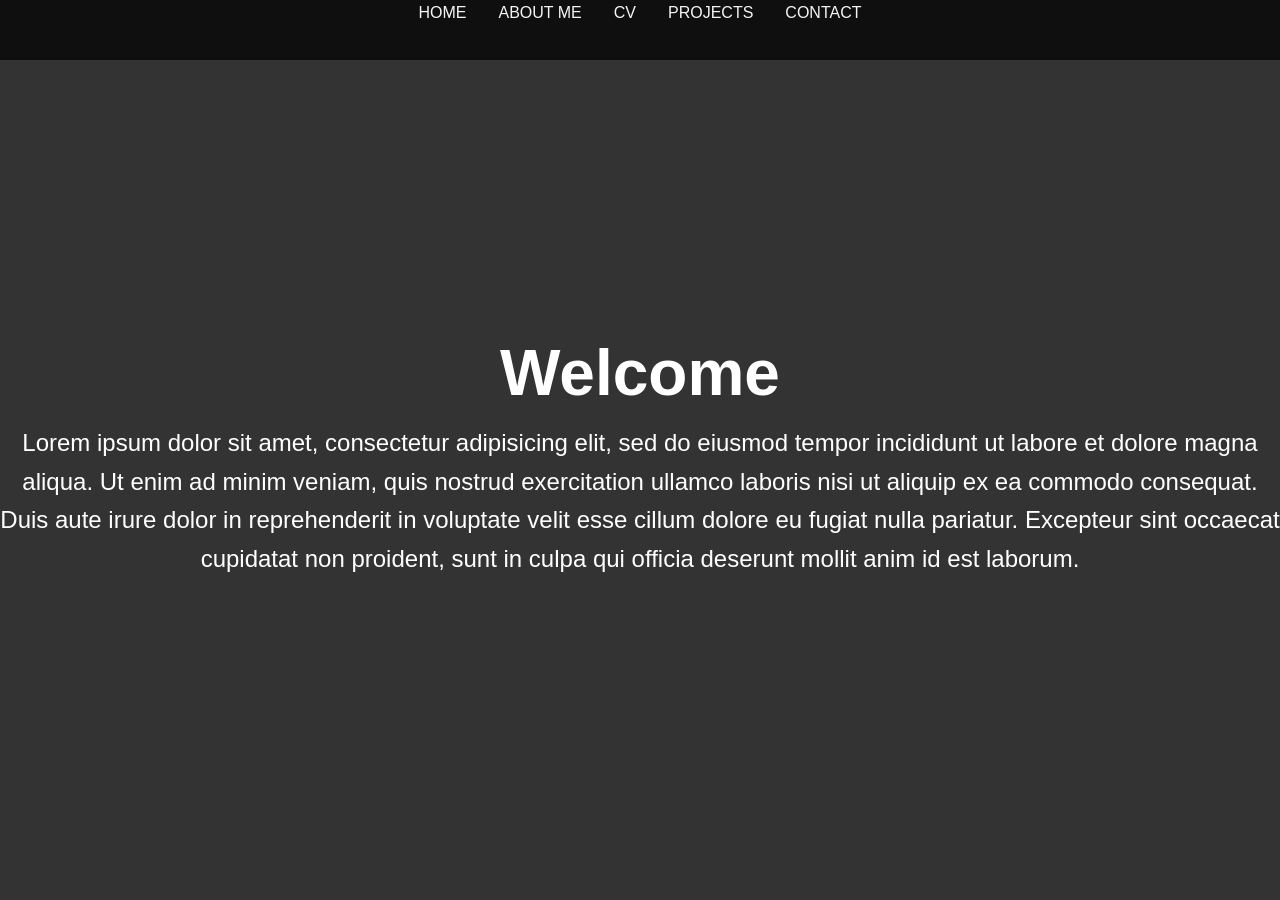
==== index.html @ 1b2bac09 "Add files via upload" ====
<!DOCTYPE html>
<html lang="en" dir="ltr">
  <head>
    <meta charset="utf-8">
    <title>Home</title>

    <script src="src/script/lib.js"></script>
    <link rel="stylesheet" href="src/style/style.css">

  </head>
  <body>

    <div class="container">

      <nav class="navbar">
        <ul>
          <li><a href="#home">Home</a></li>
          <li><a href="#about">About Me</a></li>
          <li><a href="#cv">CV</a></li>
          <li><a href="#projects">Projects</a></li>
          <li><a href="#contact">Contact</a></li>
        </ul>
      </nav>

      <section id="home">

        <h1>Welcome</h1>
        <p>Lorem ipsum dolor sit amet, consectetur adipisicing elit, sed do eiusmod tempor incididunt ut labore et dolore magna aliqua. Ut enim ad minim veniam, quis nostrud exercitation ullamco laboris nisi ut aliquip ex ea commodo consequat. Duis aute irure dolor in reprehenderit in voluptate velit esse cillum dolore eu fugiat nulla pariatur. Excepteur sint occaecat cupidatat non proident, sunt in culpa qui officia deserunt mollit anim id est laborum.</p>

      </section>

      <section id="about">

        <h1>About Me</h1>
        <p>Lorem ipsum dolor sit amet, consectetur adipisicing elit, sed do eiusmod tempor incididunt ut labore et dolore magna aliqua. Ut enim ad minim veniam, quis nostrud exercitation ullamco laboris nisi ut aliquip ex ea commodo consequat. Duis aute irure dolor in reprehenderit in voluptate velit esse cillum dolore eu fugiat nulla pariatur. Excepteur sint occaecat cupidatat non proident, sunt in culpa qui officia deserunt mollit anim id est laborum.</p>

      </section>

      <section id="cv">

        <h1>Curriculum Vitae</h1>
        <p>Lorem ipsum dolor sit amet, consectetur adipisicing elit, sed do eiusmod tempor incididunt ut labore et dolore magna aliqua. Ut enim ad minim veniam, quis nostrud exercitation ullamco laboris nisi ut aliquip ex ea commodo consequat. Duis aute irure dolor in reprehenderit in voluptate velit esse cillum dolore eu fugiat nulla pariatur. Excepteur sint occaecat cupidatat non proident, sunt in culpa qui officia deserunt mollit anim id est laborum.</p>

      </section>

      <section id="projects">

        <h1>Projects</h1>
        <p>Lorem ipsum dolor sit amet, consectetur adipisicing elit, sed do eiusmod tempor incididunt ut labore et dolore magna aliqua. Ut enim ad minim veniam, quis nostrud exercitation ullamco laboris nisi ut aliquip ex ea commodo consequat. Duis aute irure dolor in reprehenderit in voluptate velit esse cillum dolore eu fugiat nulla pariatur. Excepteur sint occaecat cupidatat non proident, sunt in culpa qui officia deserunt mollit anim id est laborum.</p>

      </section>

      <section id="contact">

        <h1>Contact</h1>
        <p>Lorem ipsum dolor sit amet, consectetur adipisicing elit, sed do eiusmod tempor incididunt ut labore et dolore magna aliqua. Ut enim ad minim veniam, quis nostrud exercitation ullamco laboris nisi ut aliquip ex ea commodo consequat. Duis aute irure dolor in reprehenderit in voluptate velit esse cillum dolore eu fugiat nulla pariatur. Excepteur sint occaecat cupidatat non proident, sunt in culpa qui officia deserunt mollit anim id est laborum.</p>

      </section>



    </div>

  </body>
</html>
---- src/style/style.css ----
* {
  margin: 0;
  padding: 0;
}

body {
  font-family: Arial, Helevetica, sans-serif;
  background: #333;
  color: white;
  line-height: 1.6;
  height: 100vh;

}

.container {
  width: 100%;
  height: 100%;
  overflow-y: scroll;
  scroll-behavior: smooth;
  scroll-snap-type: y mandatory;
}

.navbar {
  position: fixed;
  top: 0;
  z-index: 1;
  display: flex;
  width: 100%;
  height: 60px;
  background: rgba(0,0,0,0.7);
}

.navbar ul {
  display: flex;
  list-style: none;
  width: 100%;
  justify-content: center;
}

.navbar ul li {
  margin: 0 1rem;
  padding 1rem;
}

.navbar ul li a {
  text-decoration: none;
  text-transform: uppercase;
  color: #f4f4f4;
}

.navbar ul li a:hover {
  color: skyblue;
}

section {
  width: 100%;
  height: 100vh;
  display: flex;
  flex-direction: column;
  align-items: center;
  justify-content: center;
  text-align: center;
  scroll-snap-align: center; 
}

section h1 {
  font-size: 4rem;
}

section p {
  font-size: 1.5rem;
}
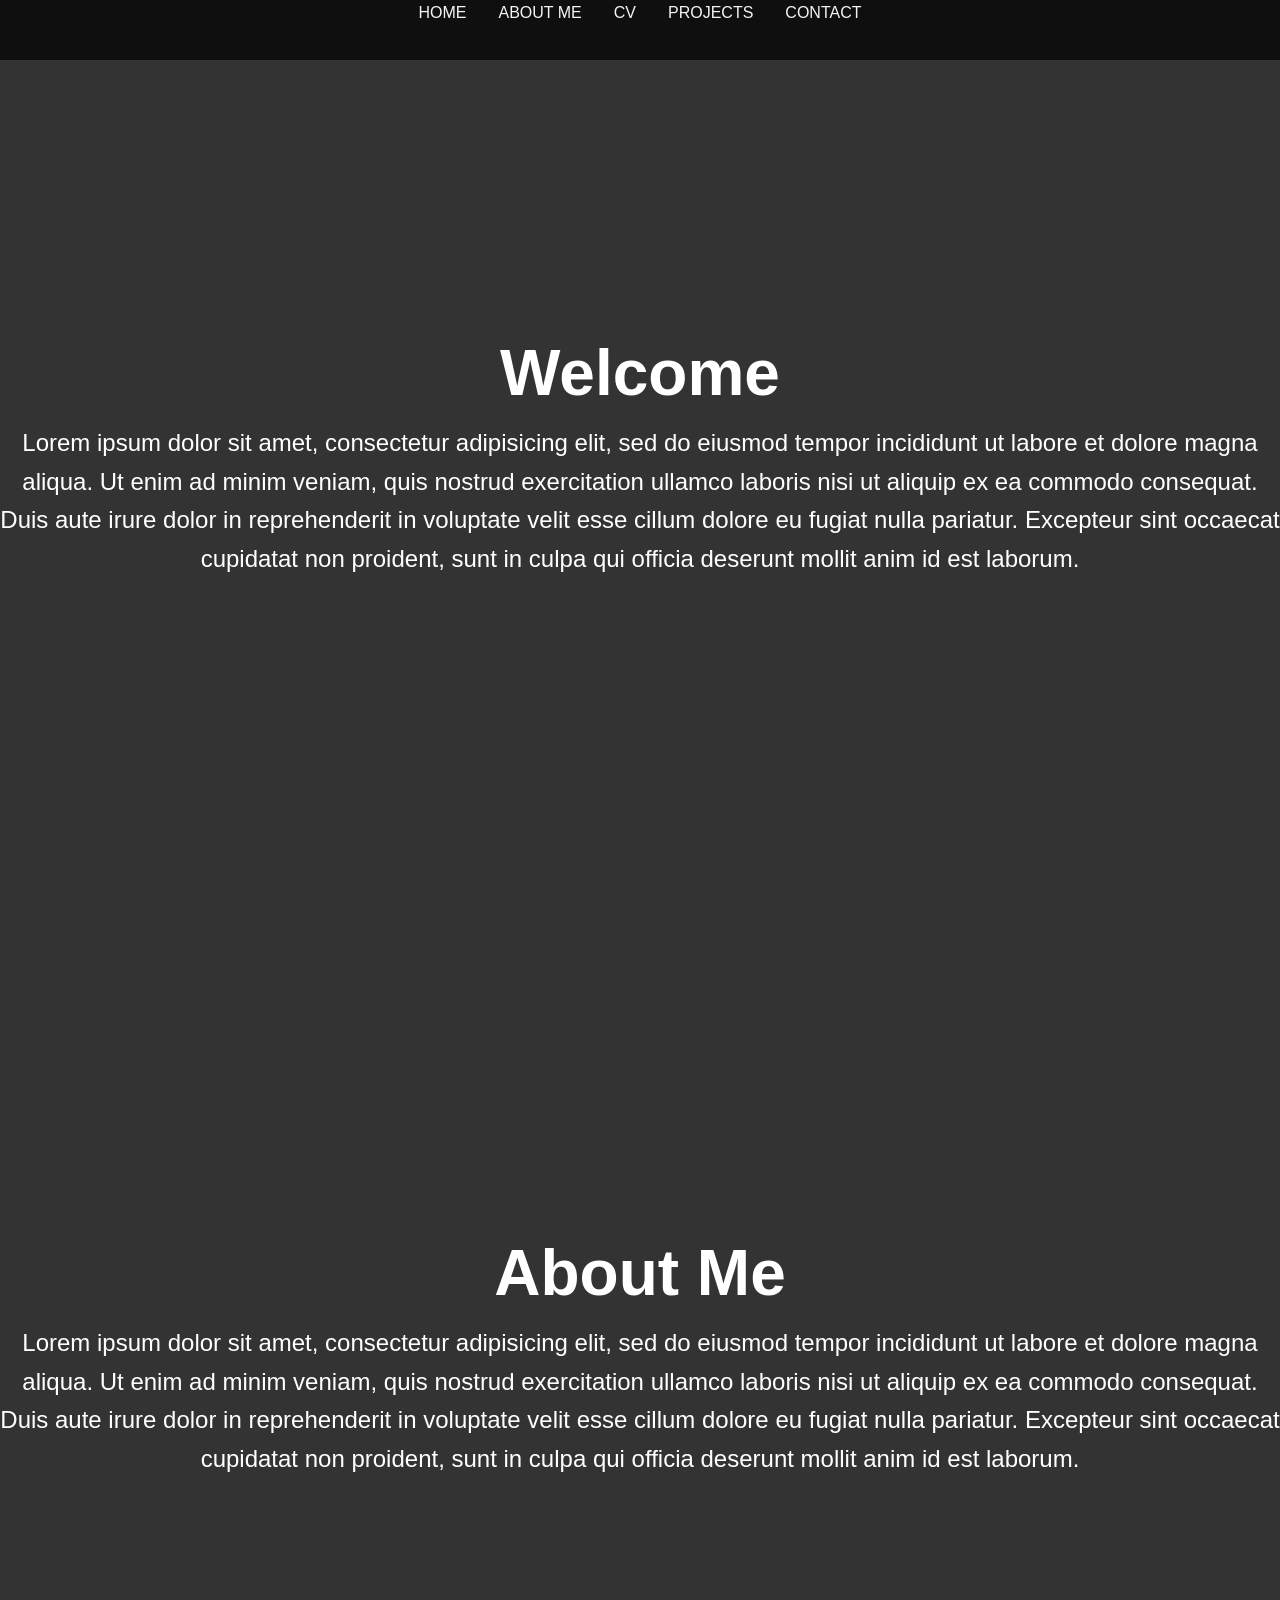
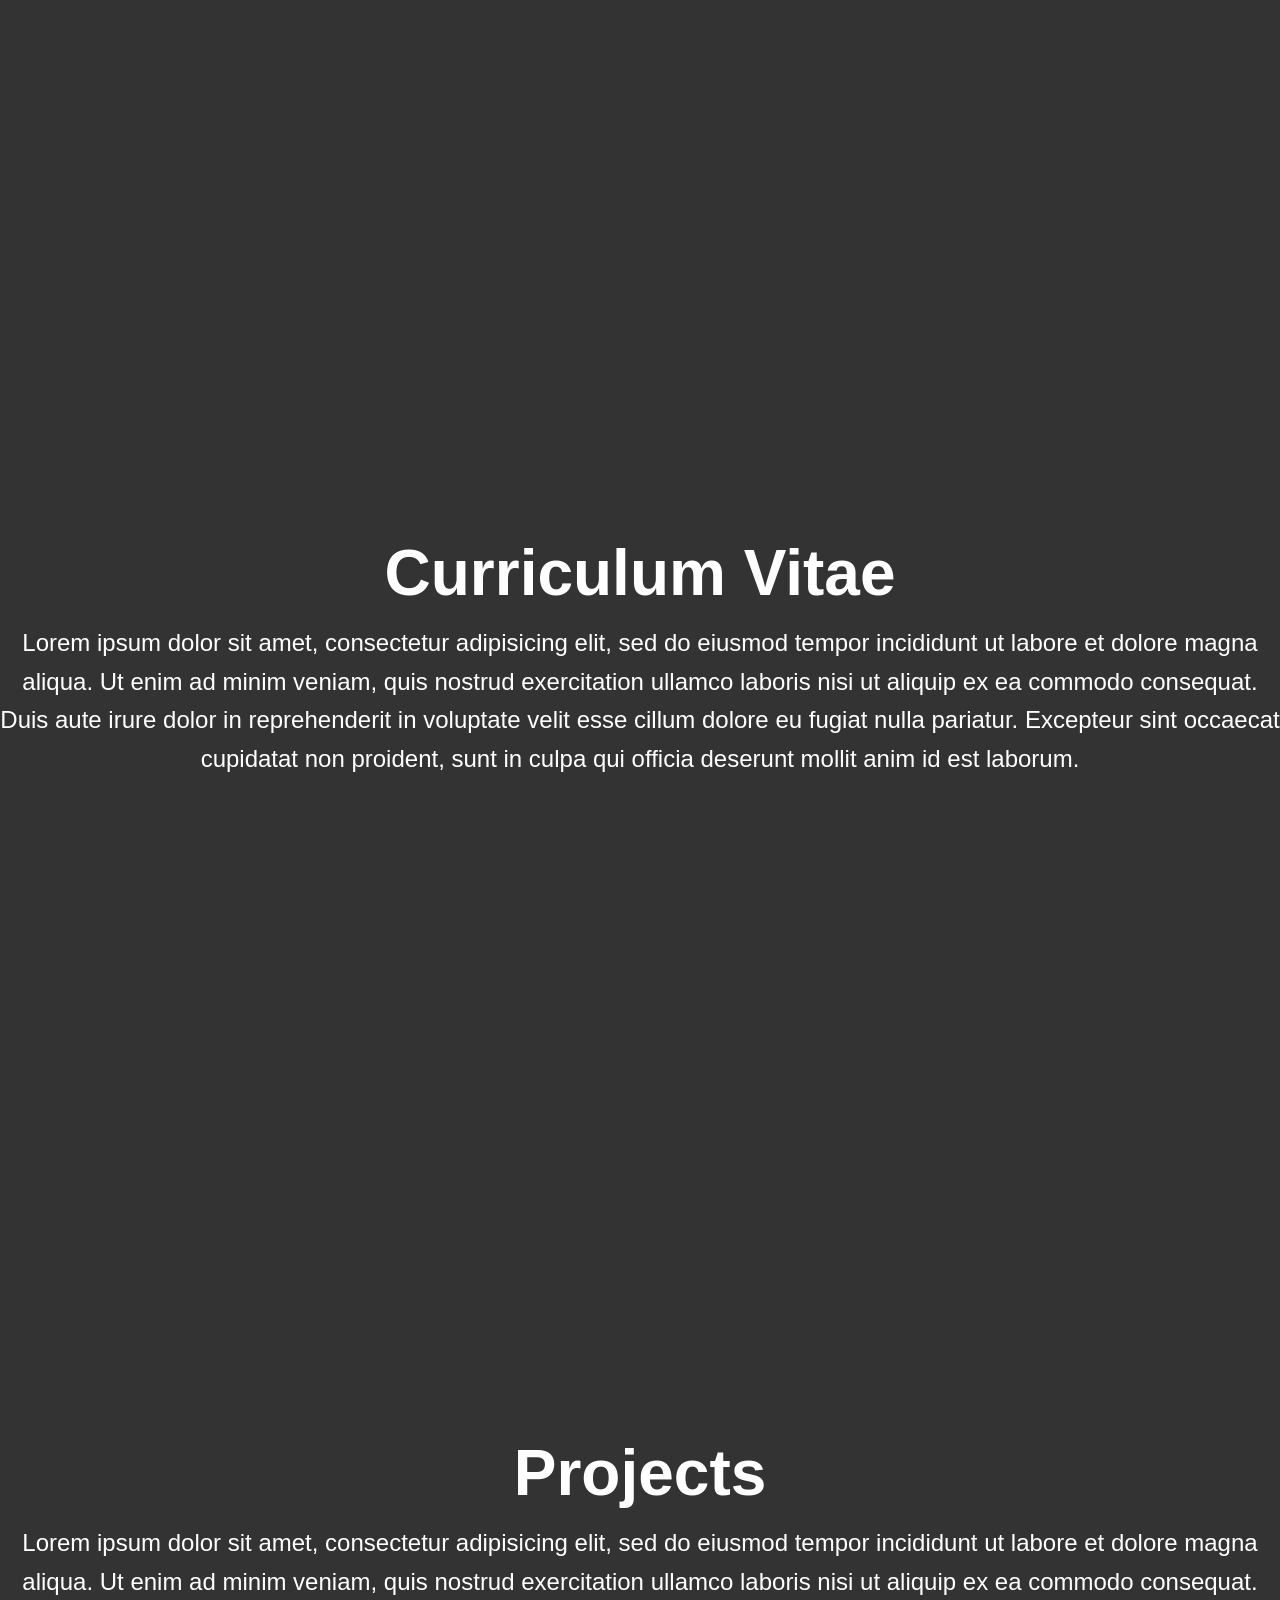
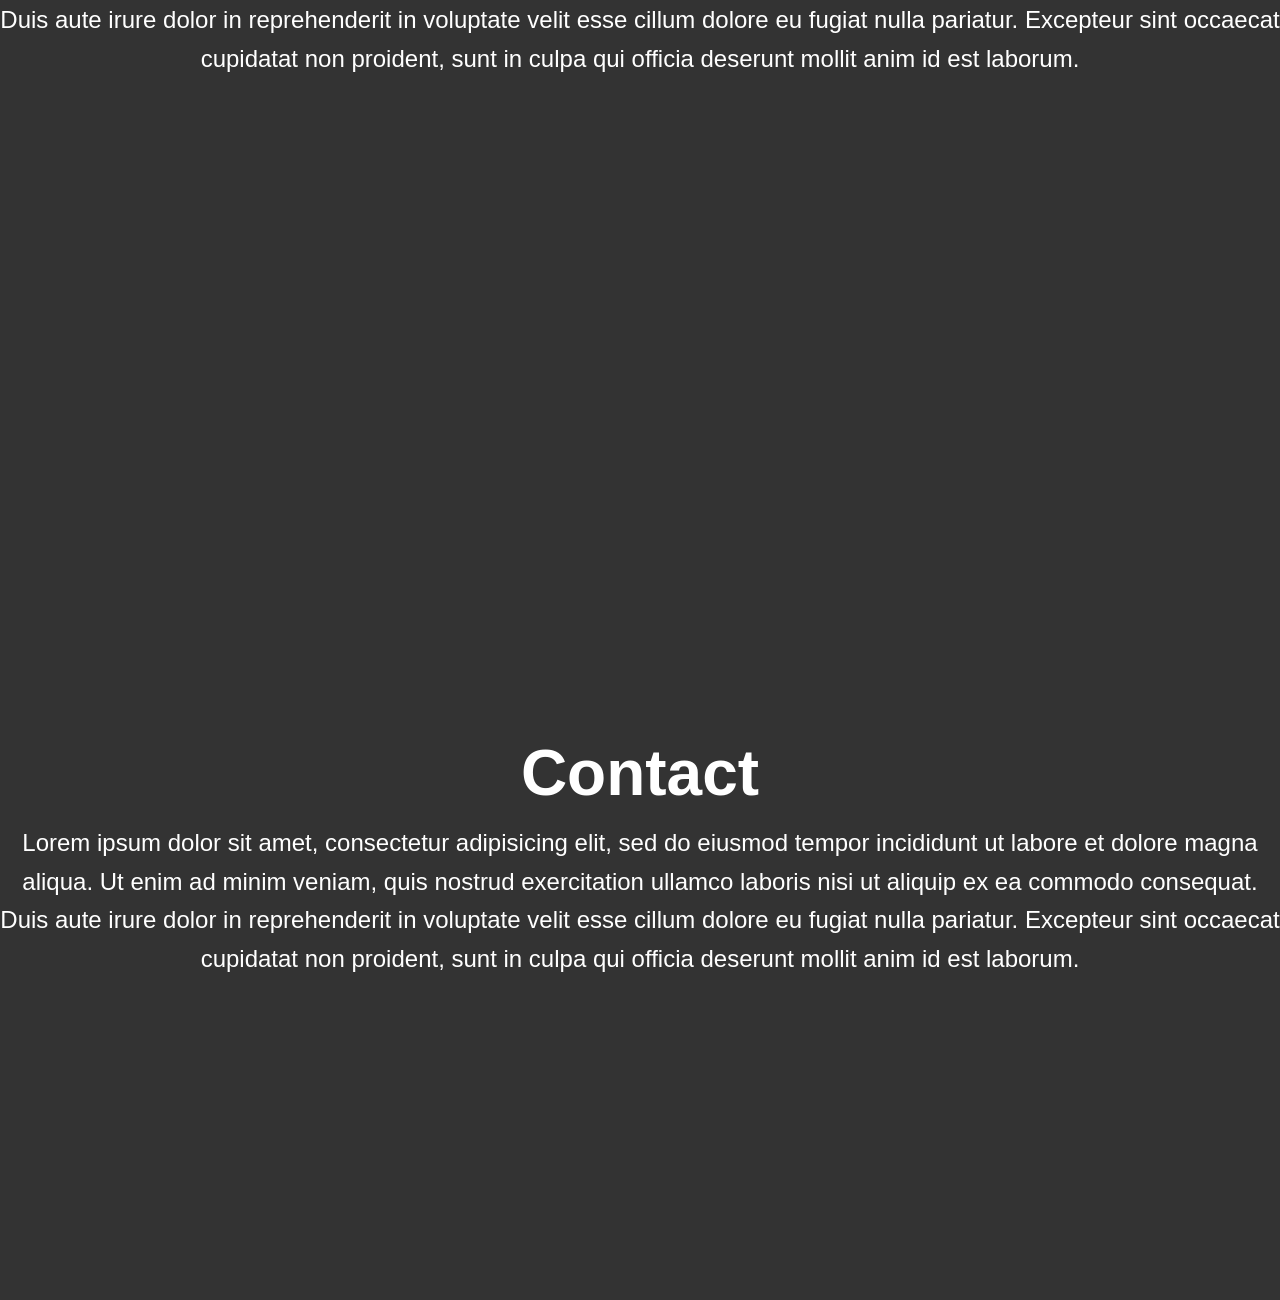
==== commit 0d038342: "Add files via upload" ====
--- a/index.html
+++ b/index.html
@@ -4,7 +4,7 @@
     <meta charset="utf-8">
     <title>Home</title>
 
-    <script src="src/script/lib.js"></script>
+
     <link rel="stylesheet" href="src/style/style.css">
 
   </head>
@@ -61,5 +61,13 @@
 
     </div>
 
+
+    <script src="https://ajax.googleapis.com/ajax/libs/jquery/3.5.1/jquery.min.js"></script>
+    <script src="src/script/lib.js"></script>
+
+
+
+
+
   </body>
 </html>
--- a/src/style/style.css
+++ b/src/style/style.css
@@ -9,15 +9,15 @@
   color: white;
   line-height: 1.6;
   height: 100vh;
+}
 
+::-webkit-scrollbar {
+    display: none;
 }
 
 .container {
   width: 100%;
   height: 100%;
-  overflow-y: scroll;
-  scroll-behavior: smooth;
-  scroll-snap-type: y mandatory;
 }
 
 .navbar {
@@ -60,7 +60,6 @@
   align-items: center;
   justify-content: center;
   text-align: center;
-  scroll-snap-align: center; 
 }
 
 section h1 {
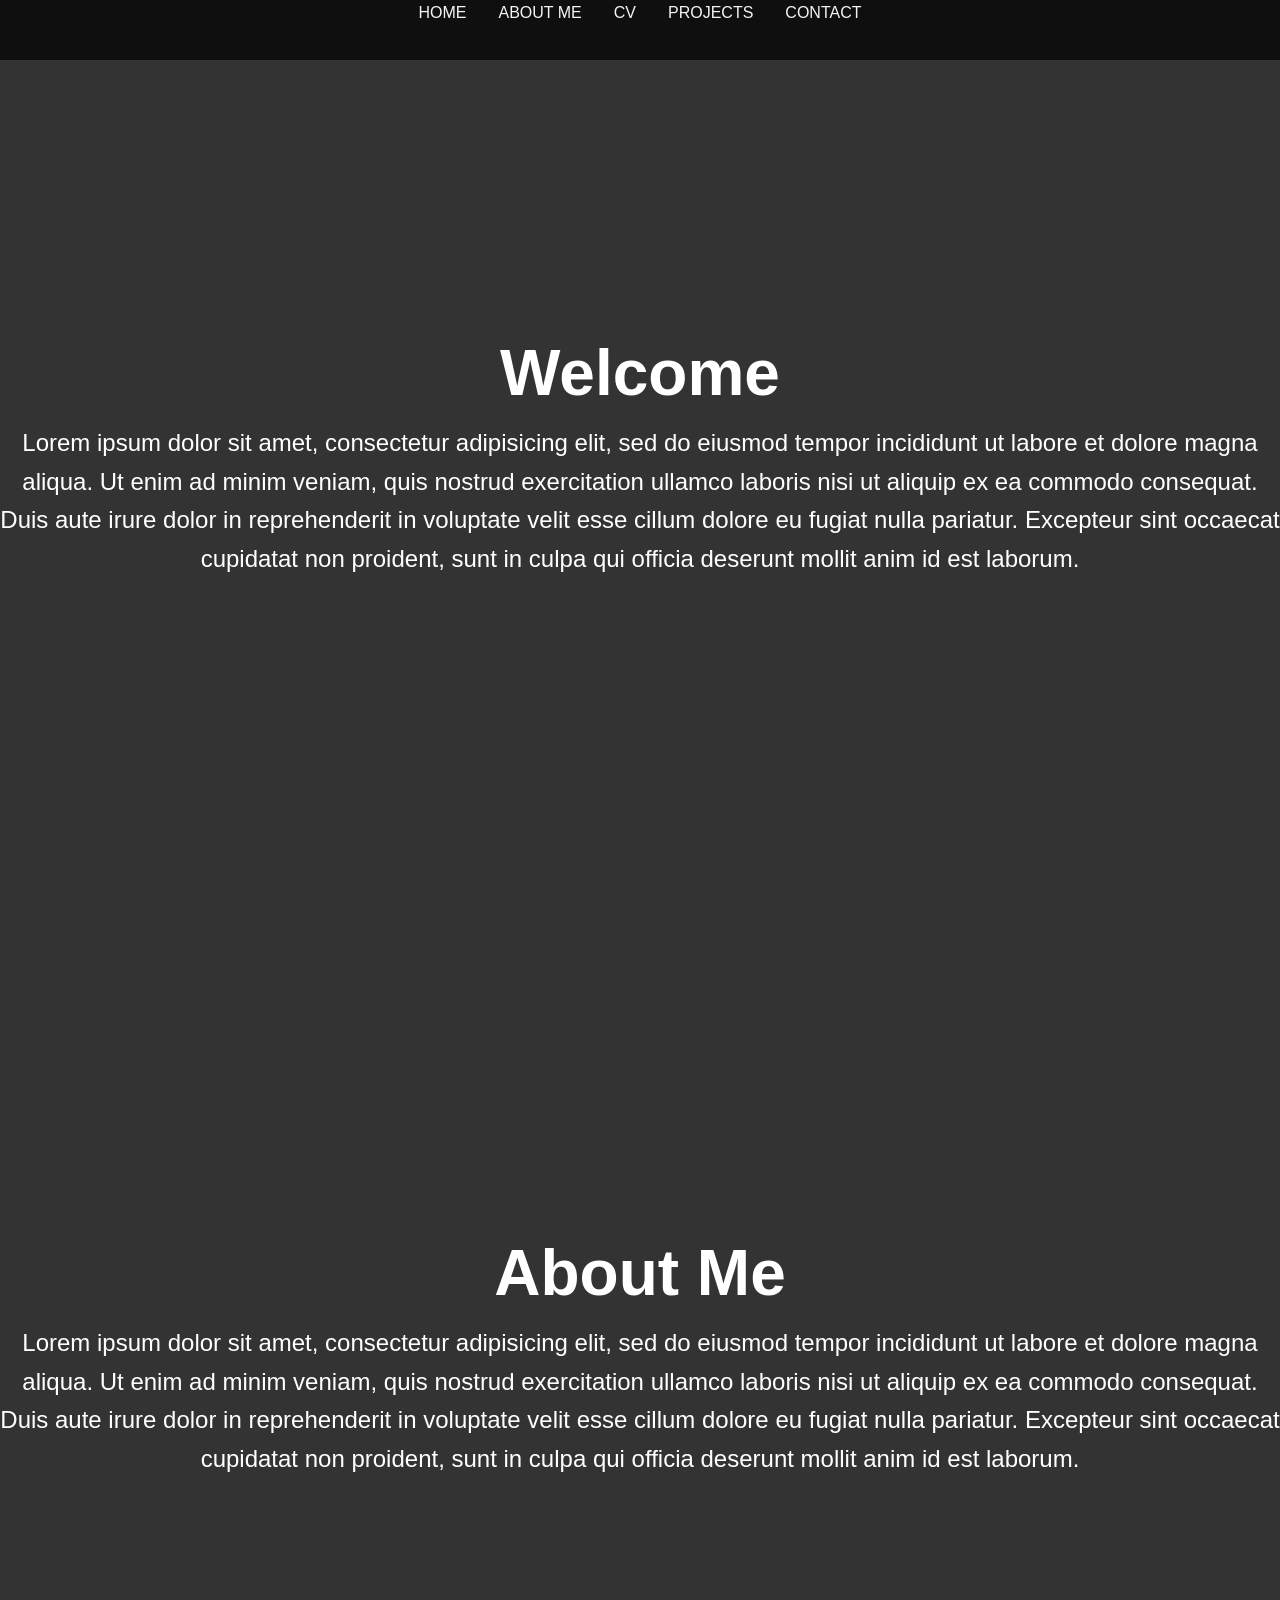
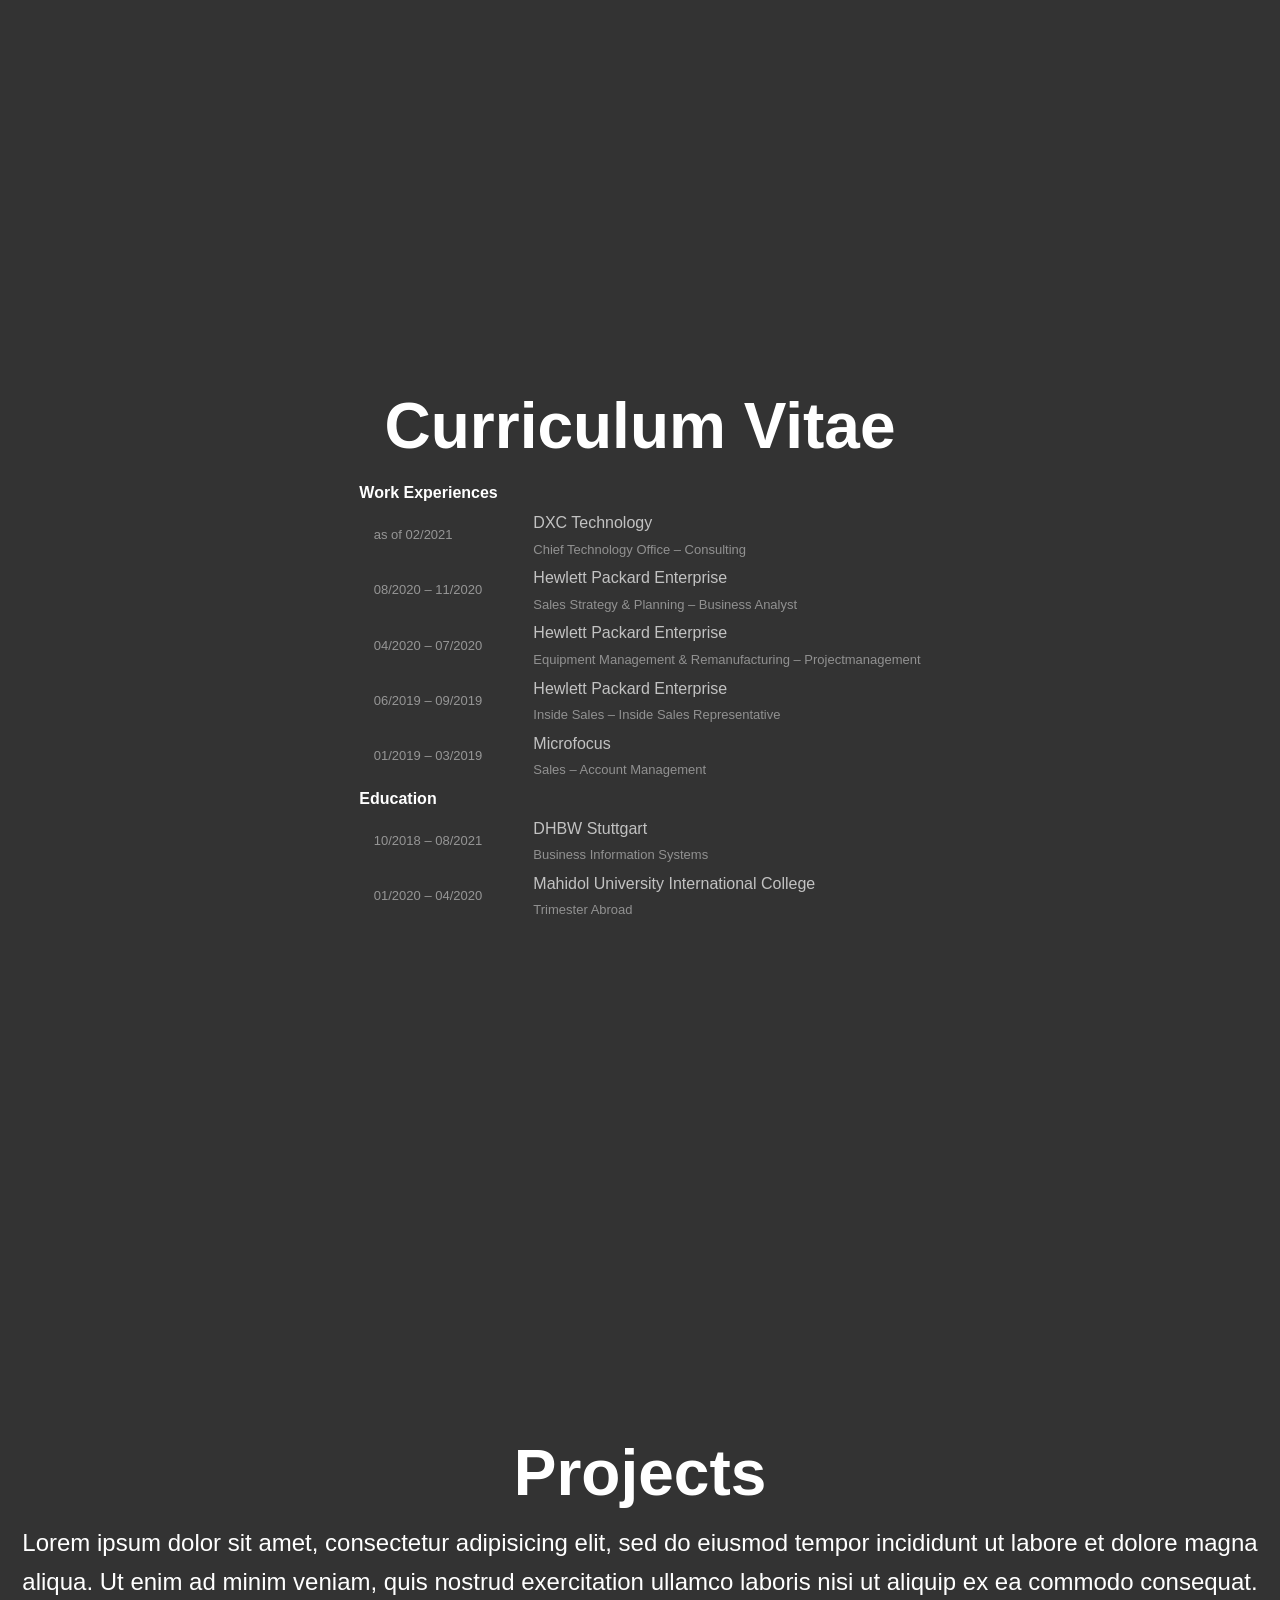
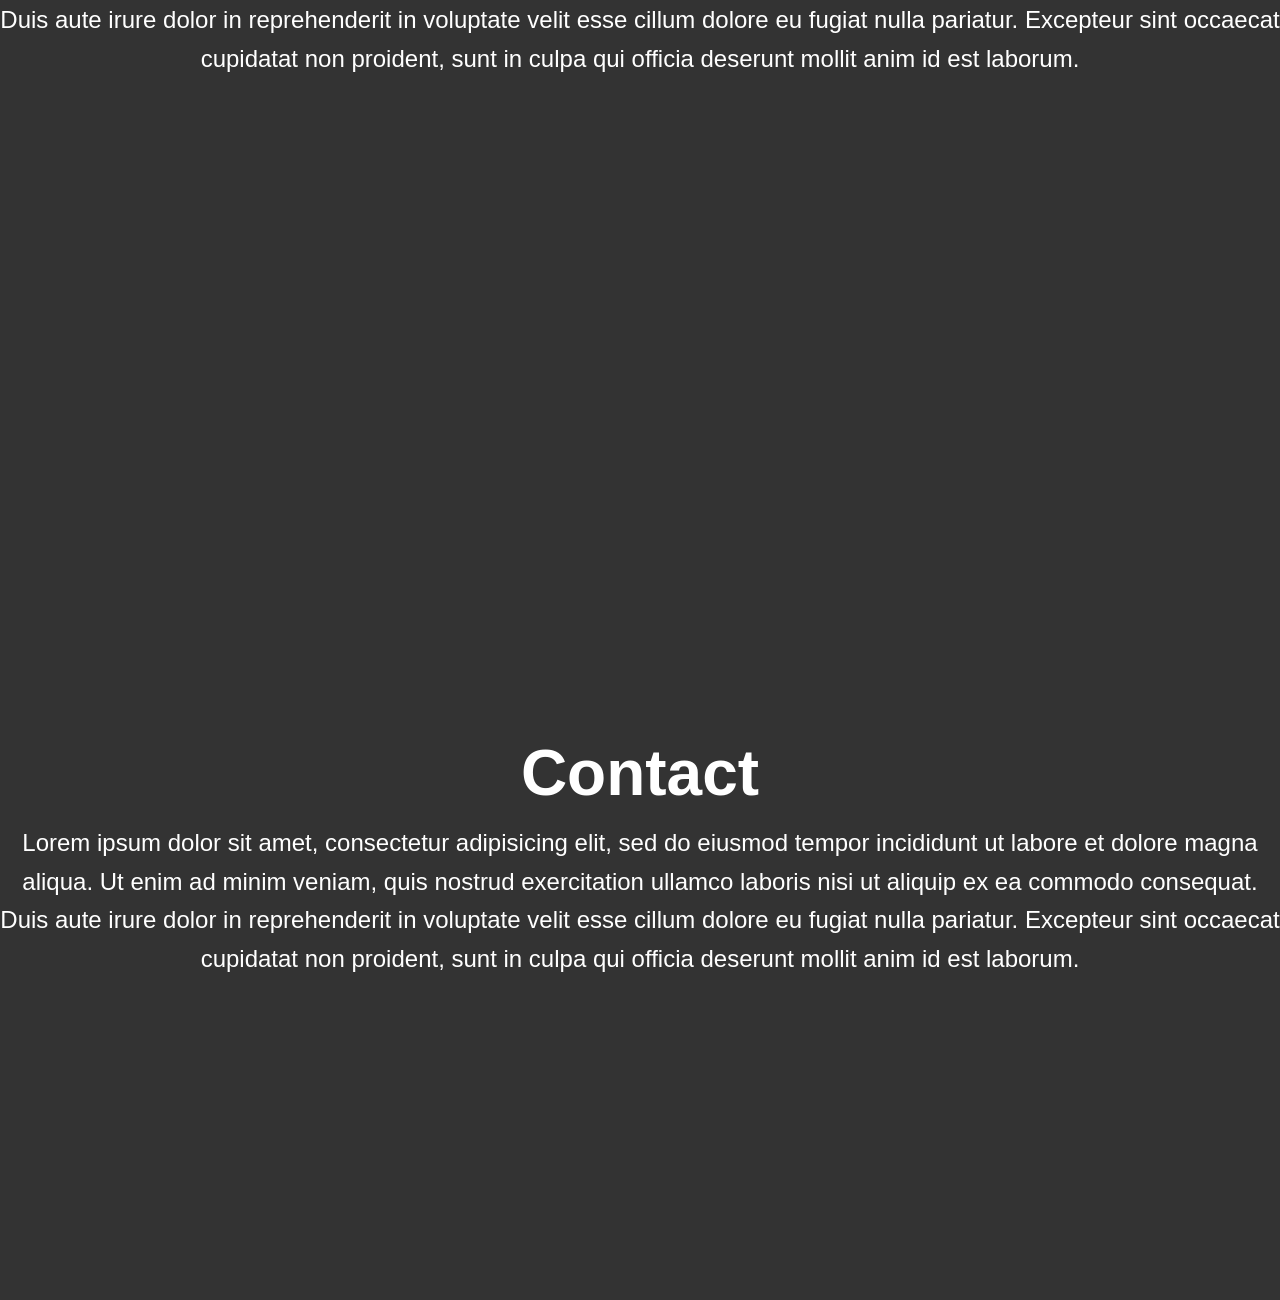
==== commit dda00b72: "Add files via upload" ====
--- a/index.html
+++ b/index.html
@@ -39,7 +39,51 @@
       <section id="cv">
 
         <h1>Curriculum Vitae</h1>
-        <p>Lorem ipsum dolor sit amet, consectetur adipisicing elit, sed do eiusmod tempor incididunt ut labore et dolore magna aliqua. Ut enim ad minim veniam, quis nostrud exercitation ullamco laboris nisi ut aliquip ex ea commodo consequat. Duis aute irure dolor in reprehenderit in voluptate velit esse cillum dolore eu fugiat nulla pariatur. Excepteur sint occaecat cupidatat non proident, sunt in culpa qui officia deserunt mollit anim id est laborum.</p>
+
+
+        <table id="cvtable">
+<thead>
+  <tr>
+    <th width="170px">Work Experiences</th>
+    <th></th>
+  </tr>
+</thead>
+<tbody>
+  <tr>
+    <td class="timeframe">&nbsp;&nbsp;&nbsp; as of 02/2021</td>
+    <td class="company"><a href="https://www.dxc.technology/">DXC Technology</a><br><span>Chief Technology Office – Consulting</span></td>
+  </tr>
+  <tr>
+    <td class="timeframe">&nbsp;&nbsp;&nbsp; 08/2020 – 11/2020</td>
+    <td class="company"><a href="https://www.hpe.com/us/en/home.html">Hewlett Packard Enterprise</a><br><span>Sales Strategy &amp; Planning – Business Analyst</span></td>
+  </tr>
+  <tr>
+    <td class="timeframe">&nbsp;&nbsp;&nbsp; 04/2020 – 07/2020</td>
+    <td class="company"><a href="https://www.hpe.com/us/en/home.html">Hewlett Packard Enterprise</a><br><span>Equipment Management &amp; Remanufacturing – Projectmanagement</span></td>
+  </tr>
+  <tr>
+    <td class="timeframe">&nbsp;&nbsp;&nbsp; 06/2019 – 09/2019</td>
+    <td class="company"><a href="https://www.hpe.com/us/en/home.html">Hewlett Packard Enterprise</a><br><span>Inside Sales – Inside Sales Representative</span></td>
+  </tr>
+  <tr>
+    <td class="timeframe">&nbsp;&nbsp;&nbsp; 01/2019 – 03/2019</td>
+    <td class="company"><a href="https://www.microfocus.com/">Microfocus</a><br><span>Sales – Account Management</span></td>
+  </tr>
+  <tr>
+    <th>Education</th>
+    <th></th>
+  </tr>
+  <tr>
+    <td class="timeframe">&nbsp;&nbsp;&nbsp; 10/2018 – 08/2021</td>
+    <td class="company"><a href="https://www.dhbw-stuttgart.de/">DHBW Stuttgart</a><br><span>Business Information Systems</span></td>
+  </tr>
+  <tr>
+    <td class="timeframe">&nbsp;&nbsp;&nbsp; 01/2020 – 04/2020</td>
+    <td class="company"><a href="https://muic.mahidol.ac.th/eng/">Mahidol University International College</a><br><span>Trimester Abroad</span></td>
+  </tr>
+</tbody>
+</table>
+
 
       </section>
 
--- a/src/style/style.css
+++ b/src/style/style.css
@@ -69,3 +69,31 @@
 section p {
   font-size: 1.5rem;
 }
+
+table#cvtable {
+  text-align: left;
+}
+
+table#cvtable th, td {
+  padding: 1px;
+}
+
+table#cvtable td.timeframe {
+  color: #969696;
+  font-size: small;
+}
+
+table#cvtable td.company, table#cvtable td.company a {
+  color: #c2c2c2;
+  text-decoration: none;
+}
+
+table#cvtable td.company a:hover {
+  text-decoration: underline;
+  color: skyblue; 
+}
+
+table#cvtable td.company span {
+  font-size: small;
+  color: #919191;
+}
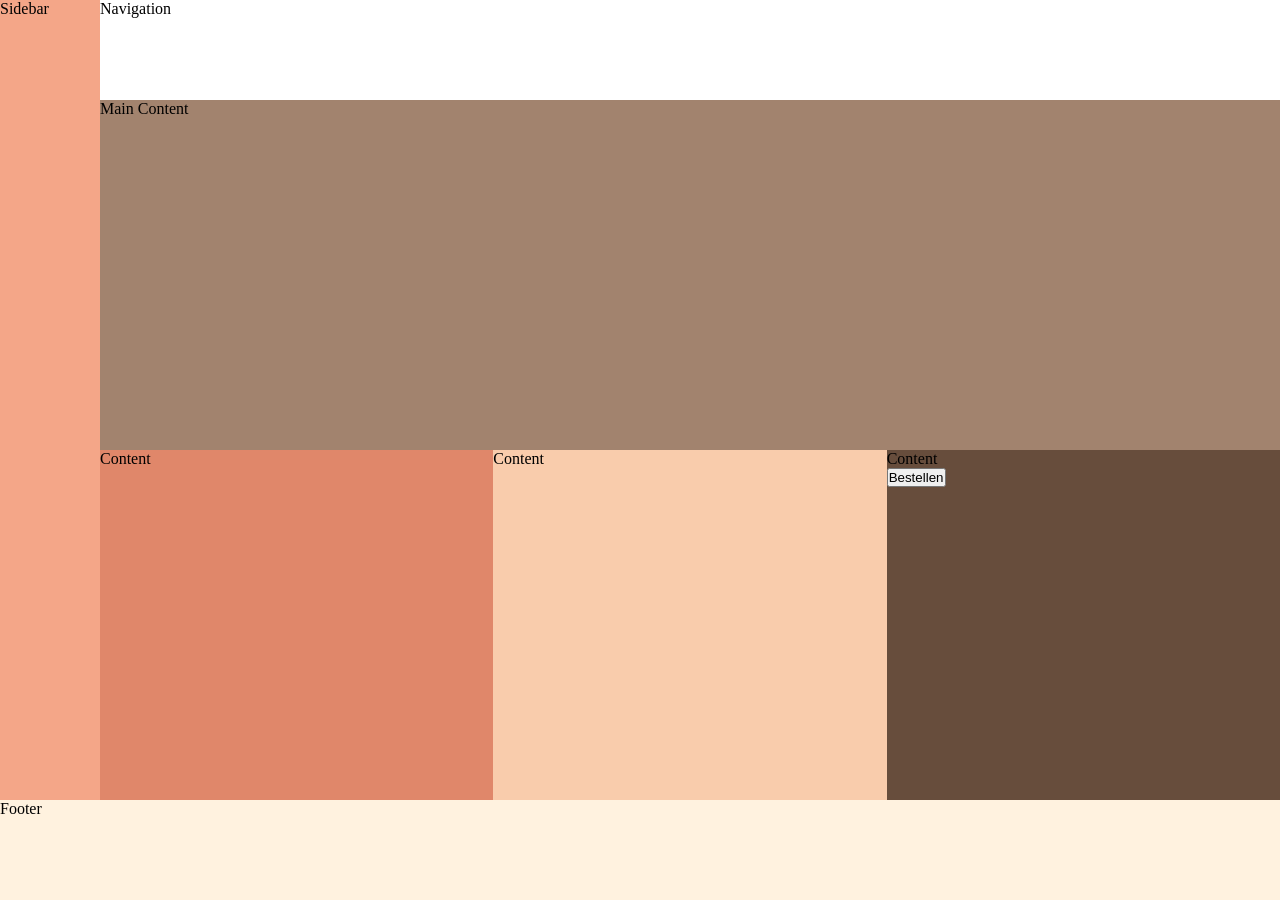
==== commit e12c20ce: "Add files via upload" ====
--- a/index.html
+++ b/index.html
@@ -2,116 +2,57 @@
 <html lang="en" dir="ltr">
   <head>
     <meta charset="utf-8">
-    <title>Home</title>
+    <title></title>
 
+    <style>
+       {
+        color: green;
+      }
+    </style>
 
-    <link rel="stylesheet" href="src/style/style.css">
+    <link rel="stylesheet" href="style.css">
 
   </head>
   <body>
 
-    <div class="container">
+    <div id="container">
 
-      <nav class="navbar">
-        <ul>
-          <li><a href="#home">Home</a></li>
-          <li><a href="#about">About Me</a></li>
-          <li><a href="#cv">CV</a></li>
-          <li><a href="#projects">Projects</a></li>
-          <li><a href="#contact">Contact</a></li>
-        </ul>
+      <nav>
+        Navigation
       </nav>
 
-      <section id="home">
+      <main>
+        Main Content
+      </main>
 
-        <h1>Welcome</h1>
-        <p>Lorem ipsum dolor sit amet, consectetur adipisicing elit, sed do eiusmod tempor incididunt ut labore et dolore magna aliqua. Ut enim ad minim veniam, quis nostrud exercitation ullamco laboris nisi ut aliquip ex ea commodo consequat. Duis aute irure dolor in reprehenderit in voluptate velit esse cillum dolore eu fugiat nulla pariatur. Excepteur sint occaecat cupidatat non proident, sunt in culpa qui officia deserunt mollit anim id est laborum.</p>
+      <aside>
+        Sidebar
+      </aside>
 
-      </section>
+      <div id="content1">
+        Content
+      </div>
 
-      <section id="about">
+      <div id="content2">
+        Content
+      </div>
 
-        <h1>About Me</h1>
-        <p>Lorem ipsum dolor sit amet, consectetur adipisicing elit, sed do eiusmod tempor incididunt ut labore et dolore magna aliqua. Ut enim ad minim veniam, quis nostrud exercitation ullamco laboris nisi ut aliquip ex ea commodo consequat. Duis aute irure dolor in reprehenderit in voluptate velit esse cillum dolore eu fugiat nulla pariatur. Excepteur sint occaecat cupidatat non proident, sunt in culpa qui officia deserunt mollit anim id est laborum.</p>
+      <div id="content3">
+        Content
 
-      </section>
+        <form action="https://google.com">
+          <input type="submit" value="Bestellen" />
+        </form>
 
-      <section id="cv">
+      </div>
 
-        <h1>Curriculum Vitae</h1>
-
-
-        <table id="cvtable">
-<thead>
-  <tr>
-    <th width="170px">Work Experiences</th>
-    <th></th>
-  </tr>
-</thead>
-<tbody>
-  <tr>
-    <td class="timeframe">&nbsp;&nbsp;&nbsp; as of 02/2021</td>
-    <td class="company"><a href="https://www.dxc.technology/">DXC Technology</a><br><span>Chief Technology Office – Consulting</span></td>
-  </tr>
-  <tr>
-    <td class="timeframe">&nbsp;&nbsp;&nbsp; 08/2020 – 11/2020</td>
-    <td class="company"><a href="https://www.hpe.com/us/en/home.html">Hewlett Packard Enterprise</a><br><span>Sales Strategy &amp; Planning – Business Analyst</span></td>
-  </tr>
-  <tr>
-    <td class="timeframe">&nbsp;&nbsp;&nbsp; 04/2020 – 07/2020</td>
-    <td class="company"><a href="https://www.hpe.com/us/en/home.html">Hewlett Packard Enterprise</a><br><span>Equipment Management &amp; Remanufacturing – Projectmanagement</span></td>
-  </tr>
-  <tr>
-    <td class="timeframe">&nbsp;&nbsp;&nbsp; 06/2019 – 09/2019</td>
-    <td class="company"><a href="https://www.hpe.com/us/en/home.html">Hewlett Packard Enterprise</a><br><span>Inside Sales – Inside Sales Representative</span></td>
-  </tr>
-  <tr>
-    <td class="timeframe">&nbsp;&nbsp;&nbsp; 01/2019 – 03/2019</td>
-    <td class="company"><a href="https://www.microfocus.com/">Microfocus</a><br><span>Sales – Account Management</span></td>
-  </tr>
-  <tr>
-    <th>Education</th>
-    <th></th>
-  </tr>
-  <tr>
-    <td class="timeframe">&nbsp;&nbsp;&nbsp; 10/2018 – 08/2021</td>
-    <td class="company"><a href="https://www.dhbw-stuttgart.de/">DHBW Stuttgart</a><br><span>Business Information Systems</span></td>
-  </tr>
-  <tr>
-    <td class="timeframe">&nbsp;&nbsp;&nbsp; 01/2020 – 04/2020</td>
-    <td class="company"><a href="https://muic.mahidol.ac.th/eng/">Mahidol University International College</a><br><span>Trimester Abroad</span></td>
-  </tr>
-</tbody>
-</table>
-
-
-      </section>
-
-      <section id="projects">
-
-        <h1>Projects</h1>
-        <p>Lorem ipsum dolor sit amet, consectetur adipisicing elit, sed do eiusmod tempor incididunt ut labore et dolore magna aliqua. Ut enim ad minim veniam, quis nostrud exercitation ullamco laboris nisi ut aliquip ex ea commodo consequat. Duis aute irure dolor in reprehenderit in voluptate velit esse cillum dolore eu fugiat nulla pariatur. Excepteur sint occaecat cupidatat non proident, sunt in culpa qui officia deserunt mollit anim id est laborum.</p>
-
-      </section>
-
-      <section id="contact">
-
-        <h1>Contact</h1>
-        <p>Lorem ipsum dolor sit amet, consectetur adipisicing elit, sed do eiusmod tempor incididunt ut labore et dolore magna aliqua. Ut enim ad minim veniam, quis nostrud exercitation ullamco laboris nisi ut aliquip ex ea commodo consequat. Duis aute irure dolor in reprehenderit in voluptate velit esse cillum dolore eu fugiat nulla pariatur. Excepteur sint occaecat cupidatat non proident, sunt in culpa qui officia deserunt mollit anim id est laborum.</p>
-
-      </section>
+      <footer>
+        Footer
+      </footer>
 
 
 
     </div>
 
-
-    <script src="https://ajax.googleapis.com/ajax/libs/jquery/3.5.1/jquery.min.js"></script>
-    <script src="src/script/lib.js"></script>
-
-
-
-
-
   </body>
 </html>
--- a/style.css
+++ b/style.css
@@ -0,0 +1,92 @@
+* {
+  margin: 0;
+  padding: 0;
+}
+
+/*https://github.com/LennyMueller/CSS-Grid-Test*/
+
+#container {
+  display: grid;
+  height: 100vh;
+  grid-template-columns:100px 1fr 1fr 1fr;
+  grid-template-rows:100px 1fr 1fr 100px;
+  grid-template-areas:
+    "sidebar nav nav nav"
+    "sidebar main main main"
+    "sidebar content1 content2 content3"
+    "footer footer footer footer"
+}
+
+@media only screen and (max-width:600px) {
+  div#container {
+    grid-template-columns:1fr;
+    grid-template-rows:50px 50px 2.5fr 1fr 1fr 1fr 50px;
+    grid-template-areas:
+      "nav"
+      "sidebar"
+      "main"
+      "content1"
+      "content2"
+      "content3"
+      "footer"
+  }
+
+  nav {
+    grid-area: nav;
+    background-color: red !important;
+  }
+}
+
+
+
+/*
+#fff2df;
+#d9ad7c;
+#a2836e;
+#f4a688;
+#e0876a;
+#f9ccac;
+#674d3c;
+*/
+
+nav {
+  grid-area: nav;
+  background-color: white;
+}
+
+footer {
+  grid-area: footer;
+  background-color: #fff2df;
+}
+
+header {
+  grid-area: header;
+  background-color:#d9ad7c;
+}
+
+main {
+  grid-area: main;
+  background-color:#a2836e;
+  background-image: url("https://upload.wikimedia.org/wikipedia/commons/thumb/1/11/Test-Logo.svg/783px-Test-Logo.svg.png");
+  background-repeat:no-repeat;
+}
+
+aside {
+  grid-area: sidebar;
+  background-color:#f4a688;
+}
+
+#content1 {
+  grid-area: content1;
+  background-color:#e0876a;
+}
+
+#content2 {
+  grid-area: content2;
+  background-color:#f9ccac;
+}
+
+#content3 {
+  grid-area: content3;
+  background-color:#674d3c;
+}
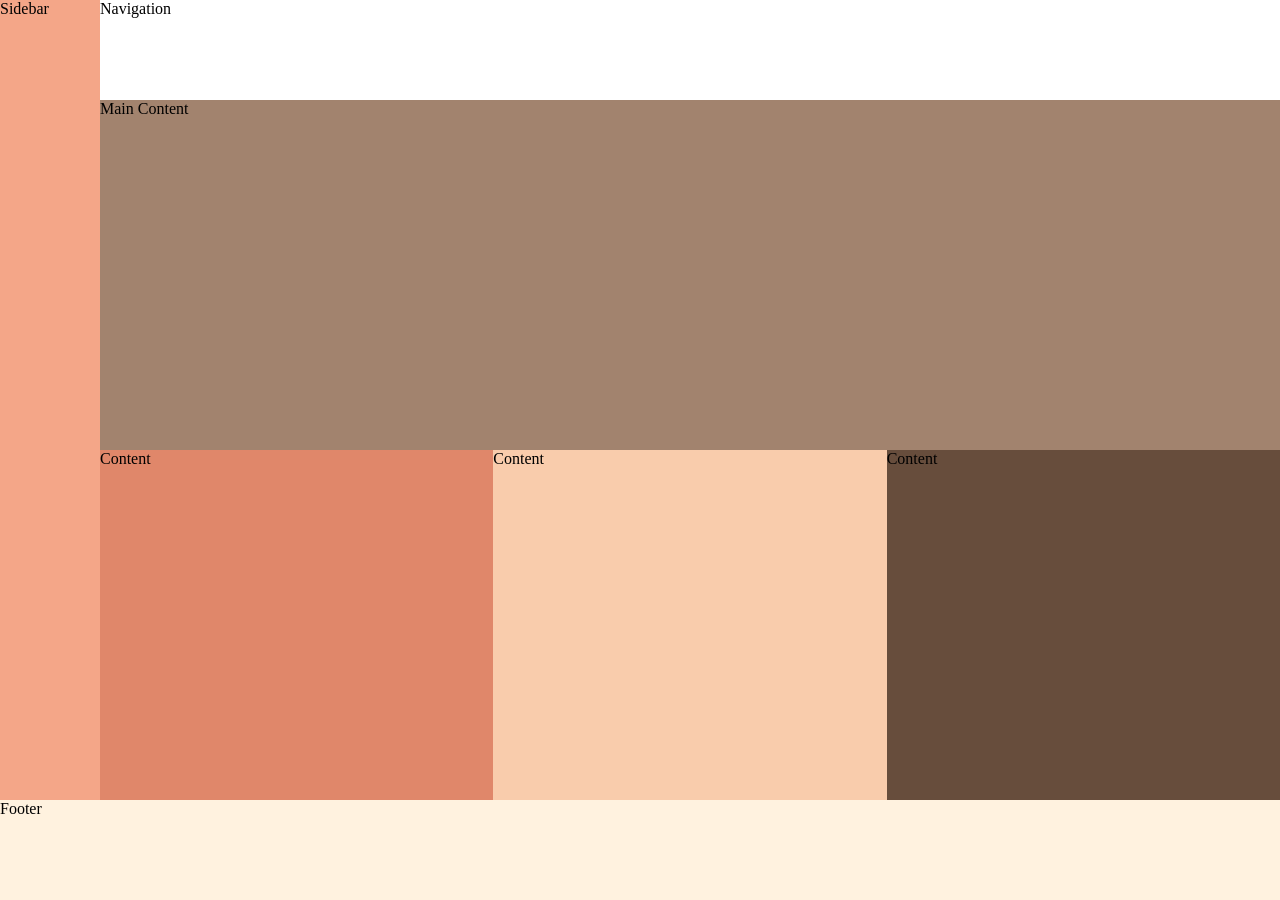
==== commit e85dcae6: "Update index.html" ====
--- a/index.html
+++ b/index.html
@@ -39,11 +39,6 @@
 
       <div id="content3">
         Content
-
-        <form action="https://google.com">
-          <input type="submit" value="Bestellen" />
-        </form>
-
       </div>
 
       <footer>
